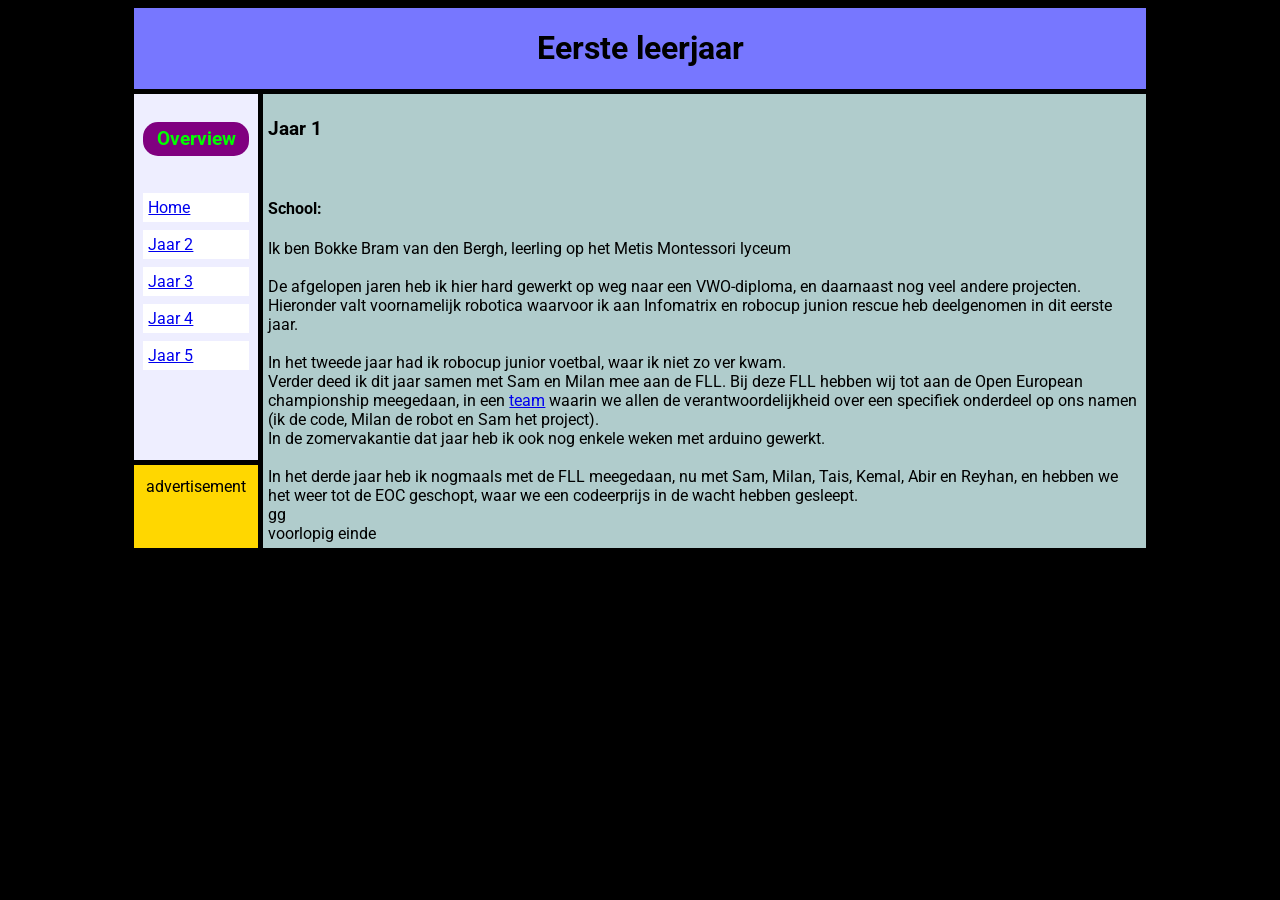
==== pages/j1.html @ 9b483fe4 "Add some content to site" ====
<html>
  <head>
    <!-- <script>
    alert("Hoi, hoe gaat het?");
    </script> -->
    <link rel="stylesheet" href="../css/style.css">
    <link href="https://fonts.googleapis.com/css?family=Roboto" rel="stylesheet">
    <title>
      Jaar 1
    </title>
  </head>
  <body>
    <div class="grid-container" style="max-width:80%;align:center;margin:auto;">
      <header class="titlebar">
        <h1>Eerste leerjaar</h1>
      </header>
      <div class="extra">
        <div style="text-align: center; color:black;"> advertisement </div>
      </div>
      <nav class="overview">
        <div style="padding:9px;">
          <h3 style="background-color:purple;color:lime;padding:6px;text-align:center;border-radius:15px;"> Overview </h3>
          <br>
          <div class="link-grid-container">
            <div class="link-in-grid">
              <a href="../index.html">Home</a>
            </div>
            <div class="link-in-grid">
              <a href="j2.html">Jaar 2</a>
            </div>
            <div class="link-in-grid">
              <a href="j3.html">Jaar 3</a>
            </div>
            <div class="link-in-grid">
              <a href="j4.html">Jaar 4</a>
            </div>
            <div class="link-in-grid">
              <a href="j5.html">Jaar 5</a>
            </div>
          </div>
        </div>
      </nav>
      <article class="content">
        <!-- all content -->
        <h3>Jaar 1</h3>
        <br>
        <h4>School:</h4>
        Ik ben Bokke Bram van den Bergh, leerling op het Metis Montessori lyceum
        <br> <br>
        De afgelopen jaren heb ik hier hard gewerkt op weg naar een VWO-diploma, en
        daarnaast nog veel andere projecten. <br> Hieronder valt voornamelijk robotica
        waarvoor ik aan Infomatrix  en robocup junion rescue heb deelgenomen in dit eerste
        jaar.
        <br> <br>
        In het tweede jaar had ik robocup junior voetbal, waar ik niet zo ver kwam.
        <br> Verder deed ik dit jaar samen met Sam en Milan mee aan de FLL.
        Bij deze FLL hebben wij tot aan de Open European championship meegedaan,
        in een <a href="https://www.baggerbusters.nl">team</a> waarin we allen de verantwoordelijkheid over een specifiek
        onderdeel op ons namen (ik de code, Milan de robot en Sam het project).
        <br>In de zomervakantie dat jaar heb ik
        ook nog enkele weken met arduino gewerkt.
        <br> <br>
        In het derde jaar heb ik nogmaals met de FLL meegedaan,
        nu met Sam, Milan, Tais, Kemal, Abir en Reyhan, en hebben we het weer tot de EOC geschopt,
        waar we een codeerprijs in de wacht hebben gesleept.
      <br>gg<br>
        voorlopig einde


      </article>
    </div>

  </body>
</html>
---- css/style.css ----
html {
  font-family: 'Roboto', sans-serif;
  background-color: black;
}

.grid-container {
  display: grid;
  grid-template: 'tb tb tb tb' 'qw ct ct ct' 'qw ct ct ct' 'qq ct ct ct';
  grid-gap: 5px;
}

.extra {
  background-color: gold;
  padding: 12px;
  grid-area: qq;
}

.link-grid-container { /* WIP */

  grid-template-rows: auto;
  grid-template-columns: auto;
  display: grid;
  grid-gap: 8px;
  /* padding: 0px; /* parent has all the padding already */
}

.link-in-grid{
  background-color: white;
  /* grid-area: lk; */
  text-align: left;
  padding: 5px;
  color: black;
}

.titlebar {
  grid-area: tb;
  background-color: #7777FF;
  padding: 0px;
  text-align: center;
}

.overview {
  grid-area: qw;
  background-color: #eeeeff;
  /* grid-column: 1 2;
  grid-row: 2 4; */
}

.content {
  grid-area: ct;
  padding: 5px;
  background-color: #b0cccc;
}
@media only screen and (max-width: 768px) {
  .grid-container {
    display: grid;
    grid-template: 'tb tb' 'qw qw' 'qq qq' 'ct ct' 'ct ct' 'ct ct';
    grid-gap: 5px;
  }
  .link-grid-container { /* WIP */
    display: grid;
    grid-gap: 2px;
    padding: 0px; /* parent has all the padding already */
    grid-template-columns: 1fr 1fr 1fr 1fr;
    /* grid-template-columns: 70px; */
  }
}
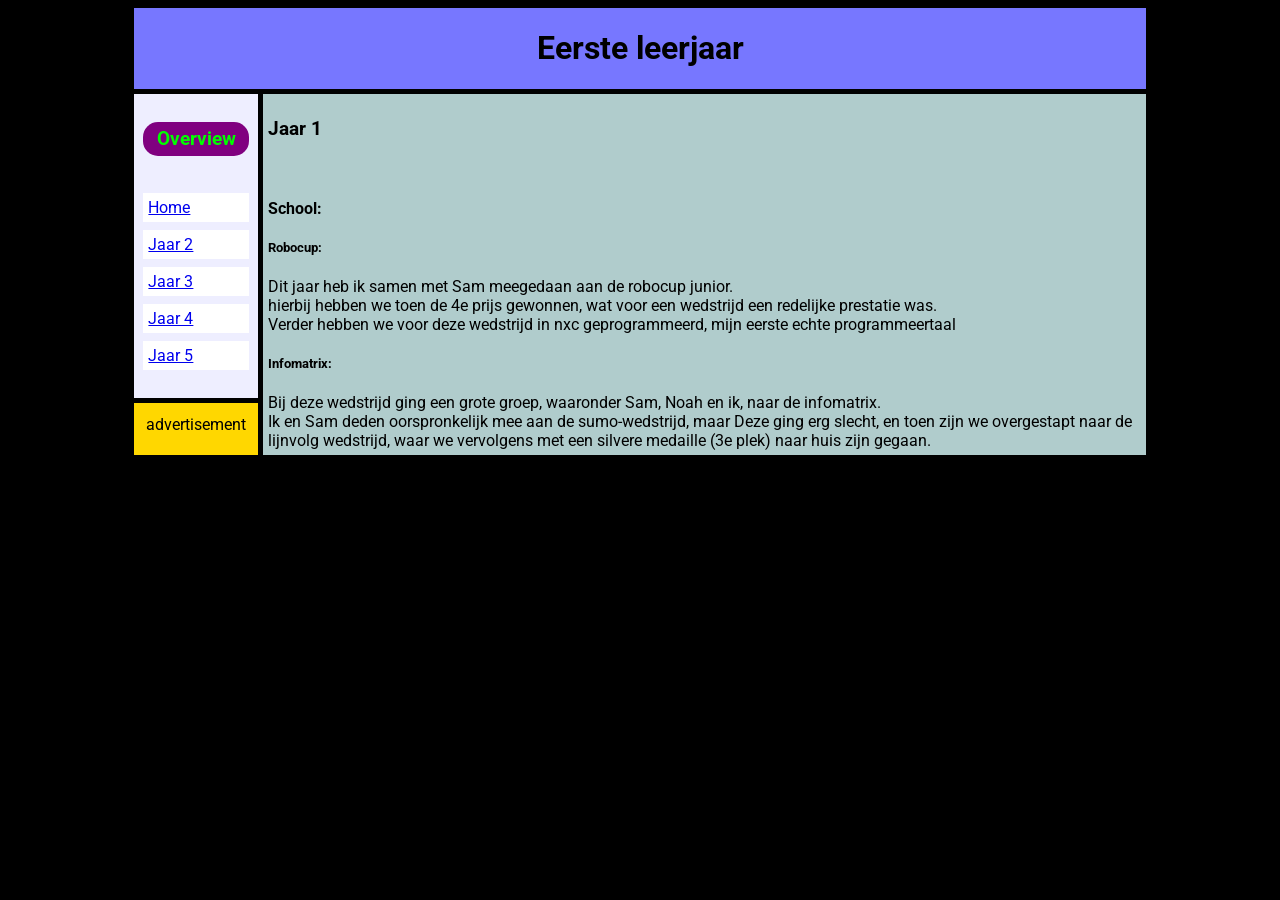
==== commit 16f24444: "Update content Unify formatting" ====
--- a/pages/j1.html
+++ b/pages/j1.html
@@ -45,26 +45,22 @@
         <h3>Jaar 1</h3>
         <br>
         <h4>School:</h4>
-        Ik ben Bokke Bram van den Bergh, leerling op het Metis Montessori lyceum
-        <br> <br>
-        De afgelopen jaren heb ik hier hard gewerkt op weg naar een VWO-diploma, en
-        daarnaast nog veel andere projecten. <br> Hieronder valt voornamelijk robotica
-        waarvoor ik aan Infomatrix  en robocup junion rescue heb deelgenomen in dit eerste
-        jaar.
-        <br> <br>
-        In het tweede jaar had ik robocup junior voetbal, waar ik niet zo ver kwam.
-        <br> Verder deed ik dit jaar samen met Sam en Milan mee aan de FLL.
-        Bij deze FLL hebben wij tot aan de Open European championship meegedaan,
-        in een <a href="https://www.baggerbusters.nl">team</a> waarin we allen de verantwoordelijkheid over een specifiek
-        onderdeel op ons namen (ik de code, Milan de robot en Sam het project).
-        <br>In de zomervakantie dat jaar heb ik
-        ook nog enkele weken met arduino gewerkt.
-        <br> <br>
-        In het derde jaar heb ik nogmaals met de FLL meegedaan,
-        nu met Sam, Milan, Tais, Kemal, Abir en Reyhan, en hebben we het weer tot de EOC geschopt,
-        waar we een codeerprijs in de wacht hebben gesleept.
-      <br>gg<br>
-        voorlopig einde
+        <div>
+          <h5>Robocup: </h5>
+          Dit jaar heb ik samen met Sam meegedaan aan de robocup junior. <br>
+          hierbij hebben we toen de 4e prijs gewonnen, wat voor een wedstrijd
+          een redelijke prestatie was. <br>
+          Verder hebben we voor deze wedstrijd in nxc geprogrammeerd, mijn
+          eerste echte programmeertaal<br>
+        </div>
+        <div>
+          <h5>Infomatrix:</h5>
+          Bij deze wedstrijd ging een grote groep, waaronder Sam, Noah en ik,
+          naar de infomatrix. <br>
+          Ik en Sam deden oorspronkelijk mee aan de sumo-wedstrijd, maar Deze
+          ging erg slecht, en toen zijn we overgestapt naar de lijnvolg
+          wedstrijd, waar we vervolgens met een silvere medaille (3e plek) naar
+          huis zijn gegaan.
 
 
       </article>
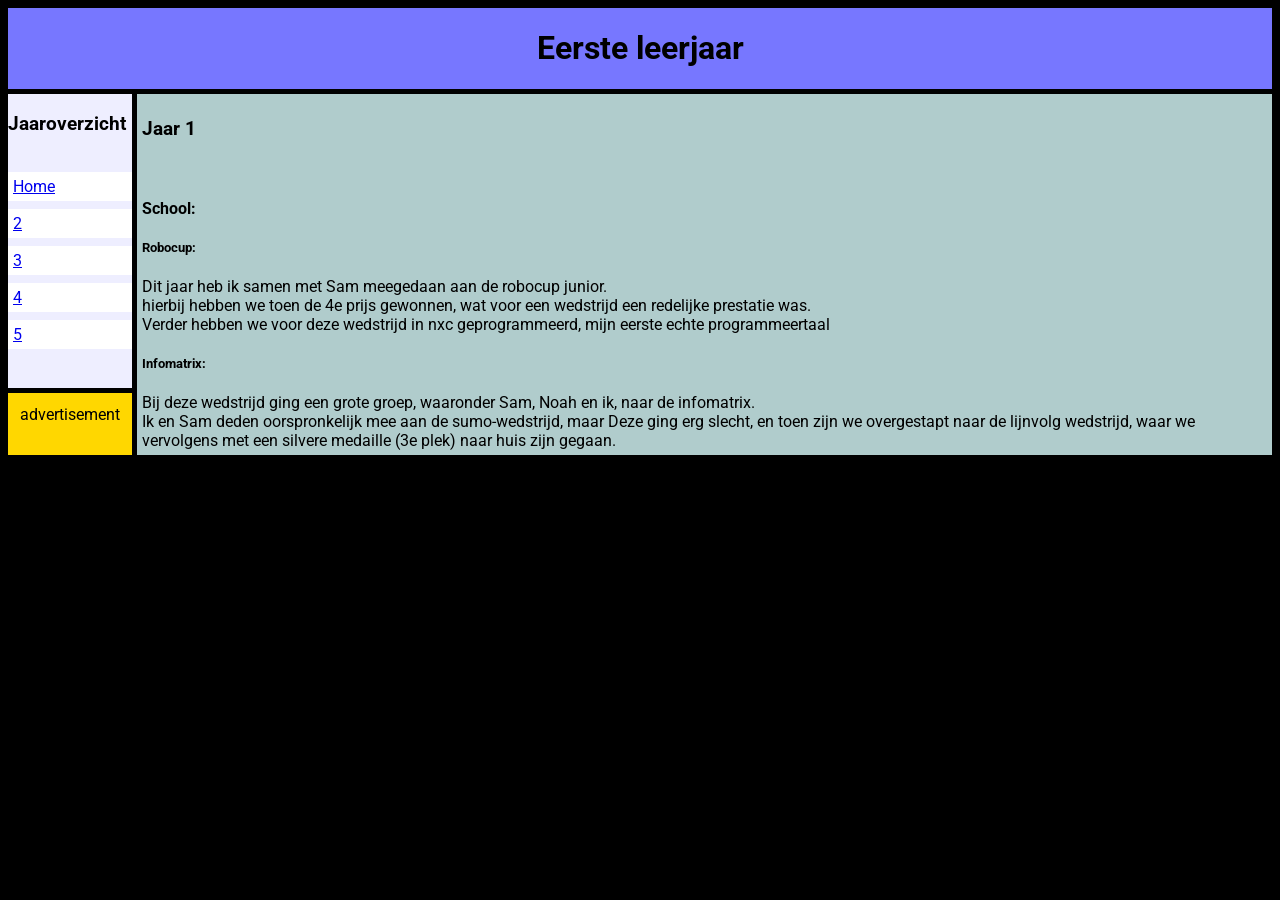
==== commit 4402a955: "Start ict in de wolken page Clean up inline CSS (WHAT WAS I THINKING)" ====
--- a/pages/j1.html
+++ b/pages/j1.html
@@ -10,33 +10,31 @@
     </title>
   </head>
   <body>
-    <div class="grid-container" style="max-width:80%;align:center;margin:auto;">
+    <div class="grid-container">
       <header class="titlebar">
         <h1>Eerste leerjaar</h1>
       </header>
       <div class="extra">
-        <div style="text-align: center; color:black;"> advertisement </div>
+        <div class="advertisement"> advertisement </div>
       </div>
       <nav class="overview">
-        <div style="padding:9px;">
-          <h3 style="background-color:purple;color:lime;padding:6px;text-align:center;border-radius:15px;"> Overview </h3>
-          <br>
-          <div class="link-grid-container">
-            <div class="link-in-grid">
-              <a href="../index.html">Home</a>
-            </div>
-            <div class="link-in-grid">
-              <a href="j2.html">Jaar 2</a>
-            </div>
-            <div class="link-in-grid">
-              <a href="j3.html">Jaar 3</a>
-            </div>
-            <div class="link-in-grid">
-              <a href="j4.html">Jaar 4</a>
-            </div>
-            <div class="link-in-grid">
-              <a href="j5.html">Jaar 5</a>
-            </div>
+        <h3 class="indexTitle"> Jaaroverzicht </h3>
+        <br>
+        <div class="link-grid-container">
+          <div class="link-in-grid">
+            <a href="../index.html">Home</a>
+          </div>
+          <div class="link-in-grid">
+            <a href="j2.html">2</a>
+          </div>
+          <div class="link-in-grid">
+            <a href="j3.html">3</a>
+          </div>
+          <div class="link-in-grid">
+            <a href="j4.html">4</a>
+          </div>
+          <div class="link-in-grid">
+            <a href="j5.html">5</a>
           </div>
         </div>
       </nav>
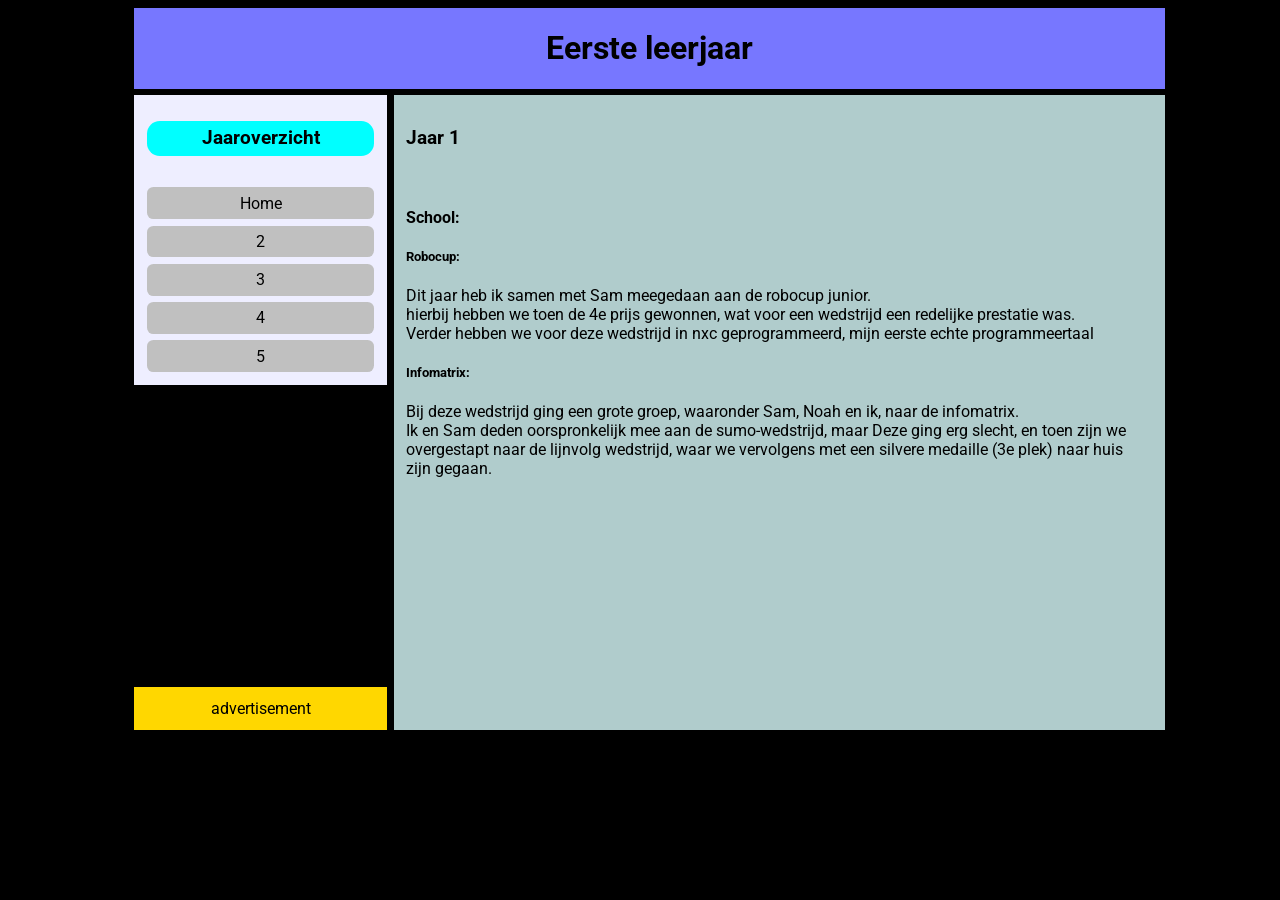
==== commit 4cc2c4bb: "Change css and navigation for readablility and consistency" ====
--- a/pages/j1.html
+++ b/pages/j1.html
@@ -18,7 +18,7 @@
         <div class="advertisement"> advertisement </div>
       </div>
       <nav class="overview">
-        <h3 class="indexTitle"> Jaaroverzicht </h3>
+        <h3 class="text-in-grid"> Jaaroverzicht </h3>
         <br>
         <div class="link-grid-container">
           <div class="link-in-grid">
--- a/css/style.css
+++ b/css/style.css
@@ -5,8 +5,38 @@
 
 .grid-container {
   display: grid;
-  grid-template: 'tb tb tb tb' 'qw ct ct ct' 'qw ct ct ct' 'qq ct ct ct';
-  grid-gap: 5px;
+  grid-template: 'tb tb tb tb' 'qw ct ct ct' 'ex ct ct ct' 'qq ct ct ct';
+  grid-template-rows: 0fr 0fr 1fr 0fr;
+  grid-template-columns: 25% 25% 25% 25%;
+  grid-gap: 0.5vw;
+  width: 80%;
+  align: center;
+  margin: auto;
+}
+
+.advertisement {
+  text-align: center;
+  color:black;
+}
+
+.filler {
+  grid-area: ex;
+  background-color: gray;
+}
+
+.text-in-grid {
+  color: black;
+  text-align: center;
+  background-color: cyan;
+  padding: 0.5vw;
+  border-radius: 1vw;
+  margin-bottom: 1vw;
+  margin-top: 1vw;
+}
+
+a {
+  text-decoration: inherit;
+  color: inherit;
 }
 
 .extra {
@@ -17,19 +47,19 @@
 
 .link-grid-container { /* WIP */
 
+  display: grid;
   grid-template-rows: auto;
   grid-template-columns: auto;
-  display: grid;
-  grid-gap: 8px;
+  grid-gap: 0.5vw;
   /* padding: 0px; /* parent has all the padding already */
 }
 
 .link-in-grid{
-  background-color: white;
-  /* grid-area: lk; */
-  text-align: left;
-  padding: 5px;
   color: black;
+  text-align: center;
+  background-color: silver;
+  padding: 0.5vw;
+  border-radius: 0.5vw;
 }
 
 .titlebar {
@@ -42,26 +72,30 @@
 .overview {
   grid-area: qw;
   background-color: #eeeeff;
-  /* grid-column: 1 2;
-  grid-row: 2 4; */
+  padding: 1vw;
 }
 
 .content {
   grid-area: ct;
-  padding: 5px;
+  padding: 1vw;
   background-color: #b0cccc;
 }
-@media only screen and (max-width: 768px) {
+
+ul {
+  list-style: none;
+}
+
+.detail {
+  background-color: lime;
+}
+
+@media only screen and (max-width: 768px), (orientation: portrait) {
   .grid-container {
-    display: grid;
-    grid-template: 'tb tb' 'qw qw' 'qq qq' 'ct ct' 'ct ct' 'ct ct';
-    grid-gap: 5px;
+    grid-template: 'tb tb' 'qw qw' 'ct ct' 'ct ct' 'ct ct' 'qq qq';
+    width: 95%;
   }
-  .link-grid-container { /* WIP */
-    display: grid;
-    grid-gap: 2px;
-    padding: 0px; /* parent has all the padding already */
-    grid-template-columns: 1fr 1fr 1fr 1fr;
-    /* grid-template-columns: 70px; */
+  .link-grid-container {
+    grid-row: auto;
+    grid-column: auto;
   }
 }
